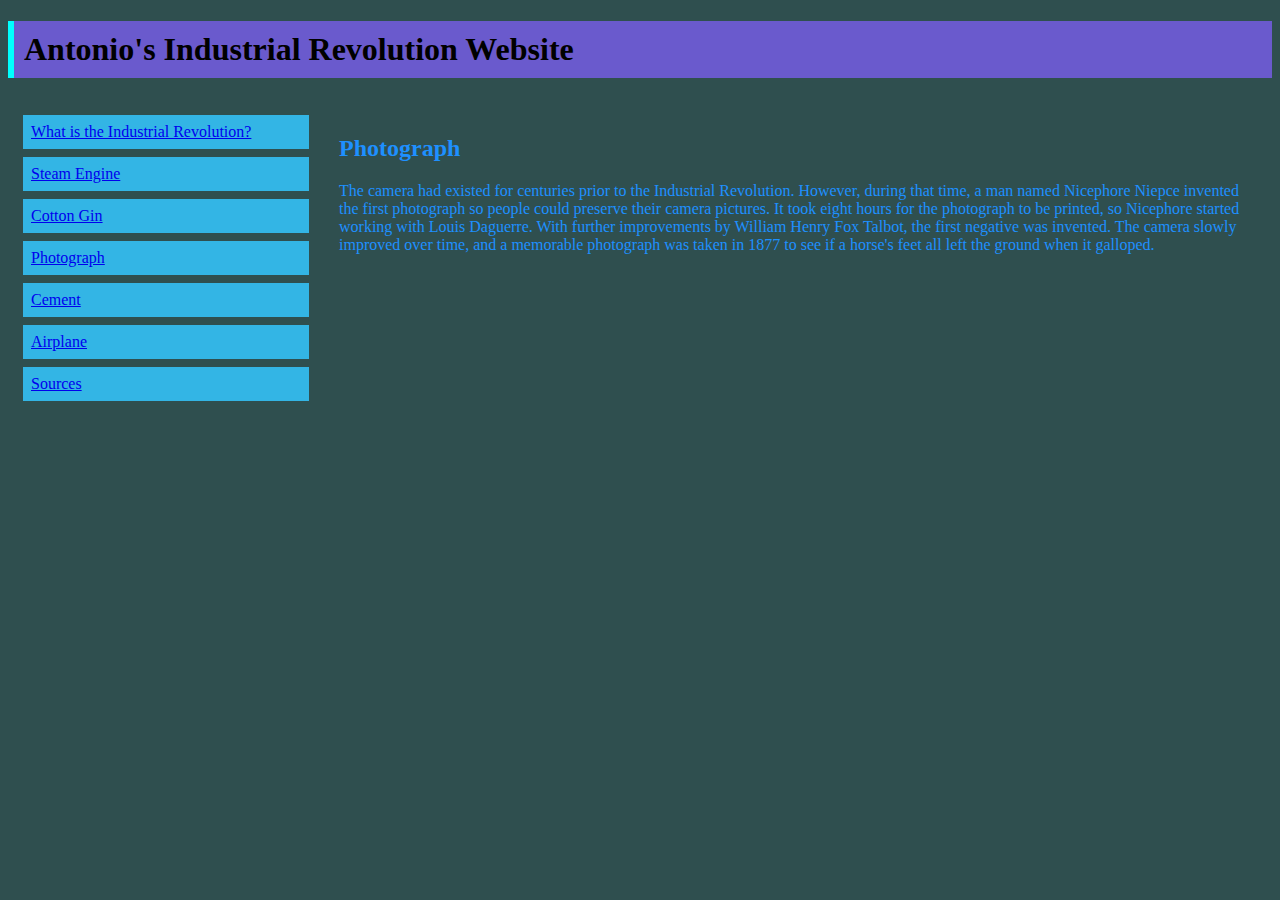
==== cement.html @ ec966ed8 "Create cement.html" ====
<!DOCTYPE html>
<html>
 <head>
  <link rel="stylesheet" type="text/css" href="css/main.css">
 </head>
 <body>
  <div class="header">
   <h1>Antonio's Industrial Revolution Website</h1>
  </div>
  <div class="clearfix">
  <div class="column menu">
    <ul>
     <li><a href="index.html">What is the Industrial Revolution?</a></li>
      <li><a href="engine.html">Steam Engine</a></li>
      <li><a href="cotton.html">Cotton Gin</a></li>
      <li><a href="photograph.html">Photograph</a></li>
      <li><a href="cement.html">Cement</a></li>
      <li><a href="airplane.html">Airplane</a></li>
      <li><a href="sources.html">Sources</a></li>
    </ul>
  </div> <!-- end of column menu -->

  <div class="column content">
    <h2>Photograph</h2>
    <p>The camera had existed for centuries prior to the Industrial Revolution. However, during that time, a man named Nicephore Niepce
    invented the first photograph so people could preserve their camera pictures. It took eight hours for the photograph to be printed,
    so Nicephore started working with Louis Daguerre.
    
    With further improvements by William Henry Fox Talbot, the first negative was invented. The camera slowly improved over
    time, and a memorable photograph was taken in 1877 to see if a horse's feet all left the ground when it galloped.</p>
  </div><!-- end of column content -->
 </div><!-- end of clearfix -->
 </body>
</html>
---- css/main.css ----
* {
  box-sizing: border-box;
}

.column {
  float: left;
  padding: 15px;
}

.clearfix::after {
  content: "";
  clear: both;
  display: table;
}

.menu {
  width: 25%;
}

.content {
  width: 75%;
}

.menu ul {
  list-style-type: none;
  margin: 0;
  padding: 0;
}

.menu li {
  padding: 8px;
  margin-bottom: 8px;
  background-color: #33b5e5;
  color: #ffffff;
}

.menu li:hover {
  background-color: #0099cc;
}


h1 {
  border-left: 6px solid aqua;
  background-color: SlateBlue;
  padding: 10px;
}

h2 {
	color: #1E90FF;
}

p {
	color: #1E90FF;
}

body {
	background-color: darkslategrey;
}
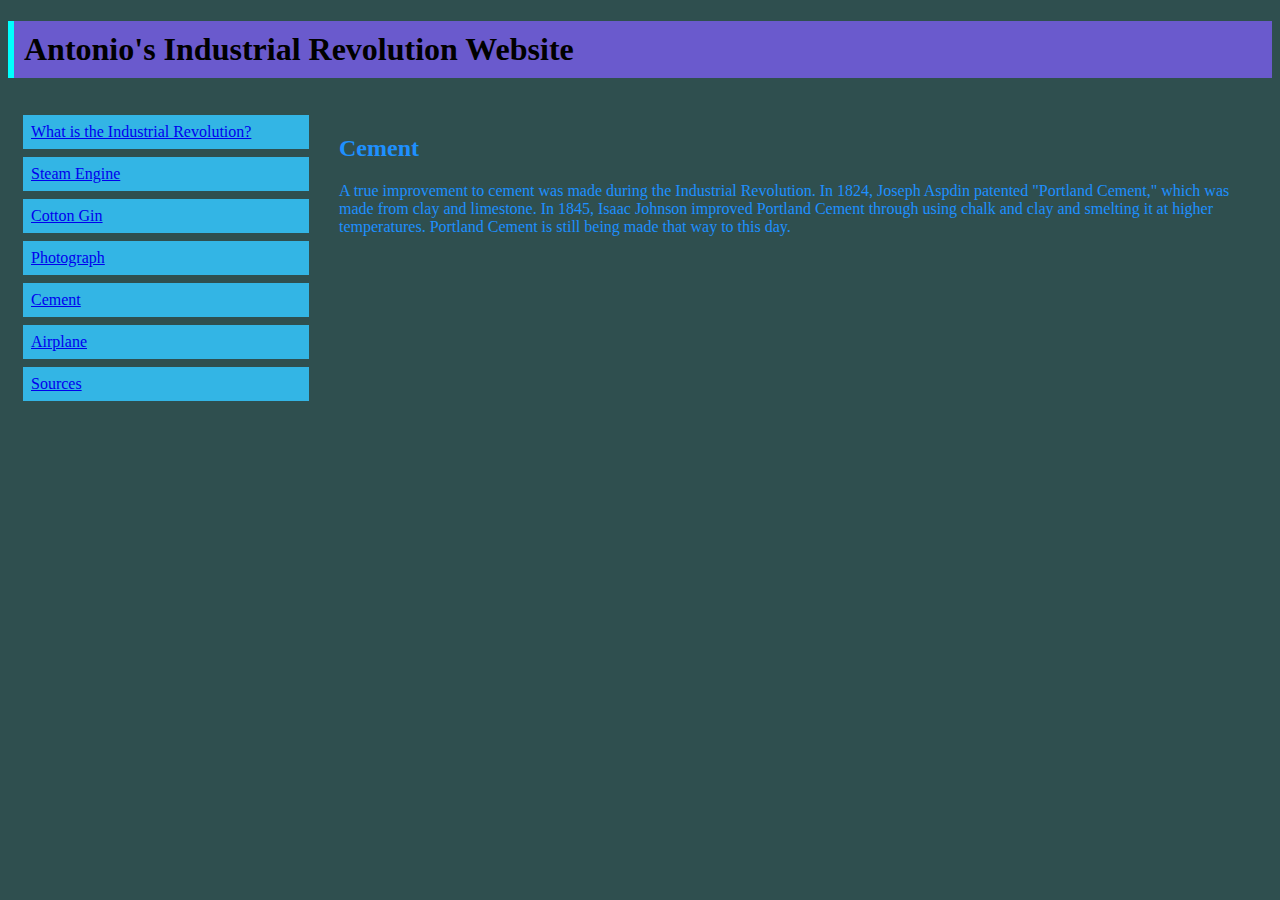
==== commit 5fdd1b0e: "Create cement.html" ====
--- a/cement.html
+++ b/cement.html
@@ -21,13 +21,10 @@
   </div> <!-- end of column menu -->
 
   <div class="column content">
-    <h2>Photograph</h2>
-    <p>The camera had existed for centuries prior to the Industrial Revolution. However, during that time, a man named Nicephore Niepce
-    invented the first photograph so people could preserve their camera pictures. It took eight hours for the photograph to be printed,
-    so Nicephore started working with Louis Daguerre.
-    
-    With further improvements by William Henry Fox Talbot, the first negative was invented. The camera slowly improved over
-    time, and a memorable photograph was taken in 1877 to see if a horse's feet all left the ground when it galloped.</p>
+    <h2>Cement</h2>
+    <p>A true improvement to cement was made during the Industrial Revolution. In 1824, Joseph Aspdin patented "Portland Cement,"
+    which was made from clay and limestone. In 1845, Isaac Johnson improved Portland Cement through using chalk and clay
+    and smelting it at higher temperatures. Portland Cement is still being made that way to this day.</p>
   </div><!-- end of column content -->
  </div><!-- end of clearfix -->
  </body>
